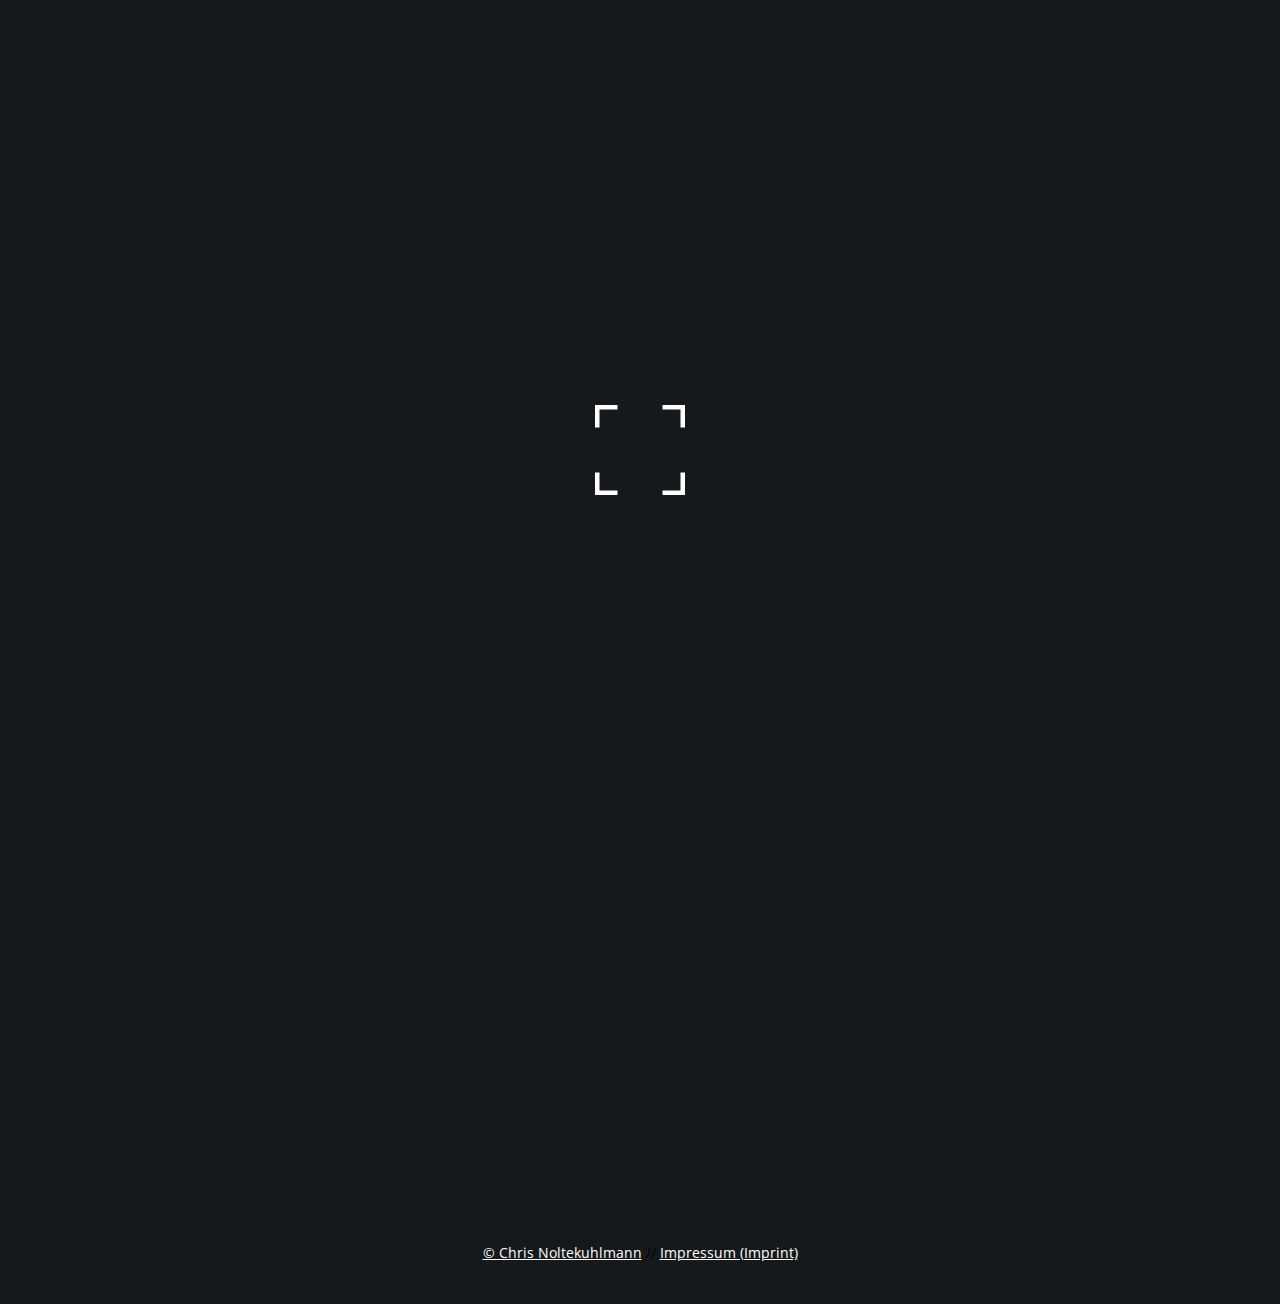
==== v_fancybox_2/index.html @ 5f9b042d "Fancybox Controls Fix" ====
<!DOCTYPE html>
<html lang="en">
  <head>
    
    <!-- META BASICS -->
    <meta content="text/html; charset=utf-8" http-equiv="content-type">
    <meta http-equiv="X-UA-Compatible" content="IE=edge">
    <meta name="viewport" content="width=device-width, initial-scale=1.0, user-scalable=0">
    <meta name="theme-color" content="#16191b">
      
    <!-- SEO META -->     
    <title>Chris Noltekuhlmann - Freelance Photographer from Berlin</title>
    <meta name="description" content="Photography Portfolio of the Berlin based Photographer Chris Noltekuhlmann - Bandphotos - Portraits -  Reportage - Eventphotography - Videos">
    <meta name="keywords" content="Chris Noltekuhlmann,Photography,Photographer,Portfolio,Bandbilder,Bandfotos,Berlin">
    <meta name="author" content="Chris Noltekuhlmann">
    <meta name="page-topic" content="Photography Freelancer Berlin">

    <!-- FACEBOOK META DATA -->
    <meta property="og:type" content="website"/>
    <meta property="og:url" content="http://noltekuhlmann.com" />
    <meta property="og:site_name" content="Chris Noltekuhlmann Photography" />
    <meta property="og:title" content="Chris Noltekuhlmann - Freelance Photographer from Berlin" />
    <meta property="og:description" content="Photography Portfolio of the Berlin based Photographer Chris Noltekuhlmann - Bandphotos - Portraits -  Reportage - Eventphotography - Videos" />
    <meta property="og:image" content="assets/img/fbshare/preview.jpg" />
      
    <!-- FAVICONS -->
    <link rel="apple-touch-icon" sizes="57x57" href="assets/img/favicons/apple-touch-icon-57x57.png">
    <link rel="apple-touch-icon" sizes="60x60" href="assets/img/favicons/apple-touch-icon-60x60.png">
    <link rel="apple-touch-icon" sizes="72x72" href="assets/img/favicons/apple-touch-icon-72x72.png">
    <link rel="apple-touch-icon" sizes="76x76" href="assets/img/favicons/apple-touch-icon-76x76.png">
    <link rel="apple-touch-icon" sizes="114x114" href="assets/img/favicons/apple-touch-icon-114x114.png">
    <link rel="apple-touch-icon" sizes="120x120" href="assets/img/favicons/apple-touch-icon-120x120.png">
    <link rel="apple-touch-icon" sizes="144x144" href="assets/img/favicons/apple-touch-icon-144x144.png">
    <link rel="apple-touch-icon" sizes="152x152" href="assets/img/favicons/apple-touch-icon-152x152.png">
    <link rel="apple-touch-icon" sizes="180x180" href="assets/img/favicons/apple-touch-icon-180x180.png">
    <link rel="icon" type="image/png" href="assets/img/favicons/favicon-32x32.png" sizes="32x32">
    <link rel="icon" type="image/png" href="assets/img/favicons/favicon-194x194.png" sizes="194x194">
    <link rel="icon" type="image/png" href="assets/img/favicons/favicon-96x96.png" sizes="96x96">
    <link rel="icon" type="image/png" href="assets/img/favicons/android-chrome-192x192.png" sizes="192x192">
    <link rel="icon" type="image/png" href="assets/img/favicons/favicon-16x16.png" sizes="16x16">
    <link rel="manifest" href="assets/img/favicons/manifest.json">
    <link rel="mask-icon" href="assets/img/favicons/safari-pinned-tab.svg" color="#16191b">
    <link rel="shortcut icon" href="assets/img/favicons/favicon.ico">
    <meta name="msapplication-TileColor" content="#da532c">
    <meta name="msapplication-TileImage" content="assets/img/favicons/mstile-144x144.png">
    <meta name="msapplication-config" content="assets/img/favicons/browserconfig.xml">
    <meta name="theme-color" content="#16191b">
    
    <!-- Bootstrap core CSS -->
    <link href="assets/css/bootstrap.css" rel="stylesheet">
      
    <!-- Custom styles for this template -->
    <link href="assets/css/custom.css" rel="stylesheet">
    
    <!-- Animate CSS for WOW.JS -->
    <link href="assets/css/animate.css" rel="stylesheet">
      
    <!-- Font Awesome -->
    <link rel="stylesheet" href="https://maxcdn.bootstrapcdn.com/font-awesome/4.5.0/css/font-awesome.min.css">
      
    <!-- Google Font -->
    <link href='https://fonts.googleapis.com/css?family=Open+Sans' rel='stylesheet' type='text/css'>
      
    <!-- HTML5 shim and Respond.js for IE8 support of HTML5 elements and media queries -->
    <!--[if lt IE 9]>
      <script src="https://oss.maxcdn.com/html5shiv/3.7.2/html5shiv.min.js"></script>
      <script src="https://oss.maxcdn.com/respond/1.4.2/respond.min.js"></script>
    <![endif]-->
      
    <!-- Google Analaytics start -->
    <script>
      (function(i,s,o,g,r,a,m){i['GoogleAnalyticsObject']=r;i[r]=i[r]||function(){
      (i[r].q=i[r].q||[]).push(arguments)},i[r].l=1*new Date();a=s.createElement(o),
      m=s.getElementsByTagName(o)[0];a.async=1;a.src=g;m.parentNode.insertBefore(a,m)
      })(window,document,'script','//www.google-analytics.com/analytics.js','ga');

      ga('create', 'UA-71197741-1', 'auto');
      ga('send', 'pageview');
    </script>
    <!-- Google Analaytics end -->
      
  </head>

  <body>
      
    <!-- Preloader -->
	<div class="page-loader">
		<div class="loader">Loading...</div>
        <svg width="90" height="90" viewbox="0 0 40 40">
  <!-- <rect width="40" height="40" class="rect" />  <- this looks buggy in retina safari -->
  <polygon points="0 0 0 40 40 40 40 0" class="rect" />
</svg>
        <div class="loaderback"></div>
	</div>
    
    <!-- Navigation -->
    <nav class="navbar navbar-inverse navbar-fixed-top">
      <div class="container-nav">
        <div class="navbar-header">
          <button type="button" class="navbar-toggle collapsed" data-toggle="collapse" data-target="#navbar" aria-expanded="false" aria-controls="navbar">
           <span class="sr-only">Toggle navigation</span>
					<span class="icon-bar top-bar"></span>
					<span class="icon-bar middle-bar"></span>
					<span class="icon-bar bottom-bar"></span>
          </button>
          <a href="index.html" class="pull-left"><img class="logo" src="assets/img/logo.svg"></a>

        </div>
        <div id="navbar" class="navbar-collapse collapse">
          <ul class="nav navbar-nav navbar-right">
            <li class="active"><a href="index.html">Latest</a></li>
              <li class="dropdown">
                <a href="index.html" data-toggle="dropdown" class="dropdown-toggle">Photos <b class="caret"></b></a>
                <ul class="dropdown-menu dropdown-menu-left  filters-button-group">
                    <li><a class="filter" href="#" data-filter="*">Show All</a></li>
                    <li><a class="filter" href="#"  data-filter=".people">people</a></li>
                    <li><a class="filter" href="#"  data-filter=".landscape">landscape</a></li>
                    <li><a class="filter" href="#"  data-filter=".automotive">Automotive</a></li>
                    <li><a class="filter" href="#" data-filter=".actors">Actors</a></li>
                    <li><a class="filter" href="#" data-filter=".music">Music</a></li>

                </ul>
          
        
            </li>
               <li class="dropdown space-right">
                <a href="index.html" data-toggle="dropdown" class="dropdown-toggle">Videos <b class="caret"></b></a>
                <ul class="dropdown-menu dropdown-menu-left">
                    <li><a href="#">Lorem</a></li>
                    <li><a href="#">Ipsum</a></li>
                    <li><a href="#">Dolore</a></li>
                </ul>
            </li>
            <li><a href="blog.html">Blog</a></li>        
            <li><a href="about.html">About</a></li>
            <li class="space-right"><a href="contact.html">Contact</a></li>
            <li class="social"><a href="#facebook"><i class="fa fa-facebook"></i></a></li>
            <li class="social"><a href="#twitter"><i class="fa fa-twitter"></i></a></li>
            <li class="social"><a href="#vimeo"><i class="fa fa-vimeo"></i></a></li>
            <li class="social"><a href="#instagram"><i class="fa fa-instagram"></i></a></li>
          </ul>
        </div><!--/.nav-collapse -->
      </div>
    </nav>

      <!-- Content -->
      <div class="main-start">

          
        <div class="grid">
          <div class="grid-sizer"></div>
          <div class="gutter-sizer"></div>
          <a class="fancybox-thumbs" data-fancybox-group="thumb" href="assets/img/test.jpg" title="Picture subtitle">
              <div class="grid-item landscap">
              <div class="workwrapper">
            <img src="assets/img/test.jpg" />
                   <div class="caption-container">
                 <div class="caption-wrapper">
                 <div class="caption" onclick="">
                            <p class="caption-title">Album Title too long is sho...</p>
                            <p class="caption-small">16 Pictures</p>
                            <div class="tl"></div>
                            <div class="tr"></div>
                            <div class="bl"></div>
                            <div class="br"></div>             
                  </div>
                  </div>
                  </div>
                </div>
           </div> </a> 

        <a class="fancybox-thumbs" data-fancybox-group="thumb" href="https://s3-us-west-2.amazonaws.com/s.cdpn.io/82/drizzle.jpg" title="Picture subtitle">
          <div class="grid-item video">
            <div class="workwrapper">
            <img src="https://s3-us-west-2.amazonaws.com/s.cdpn.io/82/drizzle.jpg" />
                <div class="videobtn"></div> 
                <div class="caption-container">
                <div class="caption-wrapper">
                 <div class="caption" onclick="">
                            <p class="caption-title">Video Name too long will ...</p>
                            <div class="tl"></div>
                            <div class="tr"></div>
                            <div class="bl"></div>
                            <div class="br"></div>             
                  </div>
                  </div>
                  </div>
                </div>
           </div>
            </a>

            <a class="fancybox-thumbs" data-fancybox-group="thumb" href="https://s3-us-west-2.amazonaws.com/s.cdpn.io/82/submerged.jpg" title="Picture subtitle">
              <div class="grid-item music">
              <div class="workwrapper">
            <img src="https://s3-us-west-2.amazonaws.com/s.cdpn.io/82/submerged.jpg" />
                <div class="caption-container">
                 <div class="caption-wrapper">
                 <div class="caption" onclick="">
                              <p class="caption-title">Album Title</p>
                            <p class="caption-small">16 Pictures</p>
                            <div class="tl"></div>
                            <div class="tr"></div>
                            <div class="bl"></div>
                            <div class="br"></div>             
                  </div>
                  </div>
                  </div>
                </div>
           </div> 
            </a>

               <a class="fancybox-thumbs" data-fancybox-group="thumb" href="https://s3-us-west-2.amazonaws.com/s.cdpn.io/82/drizzle.jpg" title="Picture subtitle">
              <div class="grid-item landscape">
              <div class="workwrapper">
            <img src="https://s3-us-west-2.amazonaws.com/s.cdpn.io/82/drizzle.jpg" />
                <div class="caption-container">
                 <div class="caption-wrapper">
                 <div class="caption" onclick="">
                            <p class="caption-title">Picture Title</p>
                            <div class="tl"></div>
                            <div class="tr"></div>
                            <div class="bl"></div>
                            <div class="br"></div>             
                  </div>
                  </div>
                  </div>
                </div>
           </div> 
            </a>

            <a class="fancybox-thumbs" data-fancybox-group="thumb" href="https://s3-us-west-2.amazonaws.com/s.cdpn.io/82/look-out.jpg" title="Picture subtitle">
              <div class="grid-item music">
              <div class="workwrapper">
            <img src="https://s3-us-west-2.amazonaws.com/s.cdpn.io/82/look-out.jpg" />
                <div class="caption-container">
                 <div class="caption-wrapper">
                 <div class="caption" onclick="">
                              <p class="caption-title">Album Title</p>
                            <p class="caption-small">16 Pictures</p>
                            <div class="tl"></div>
                            <div class="tr"></div>
                            <div class="bl"></div>
                            <div class="br"></div>             
                  </div>
                  </div>
                  </div>
                </div>
           </div>   </a> 


                <a class="fancybox-thumbs" data-fancybox-group="thumb" href="https://s3-us-west-2.amazonaws.com/s.cdpn.io/82/submerged.jpg" title="Picture subtitle">
              <div class="grid-item people">
              <div class="workwrapper">
            <img src="https://s3-us-west-2.amazonaws.com/s.cdpn.io/82/submerged.jpg" />
                <div class="caption-container">
                 <div class="caption-wrapper">
                 <div class="caption" onclick="">
                            <p class="caption-title">Picture Title</p>
                            <div class="tl"></div>
                            <div class="tr"></div>
                            <div class="bl"></div>
                            <div class="br"></div>             
                  </div>
                  </div>
                  </div>
                </div>
           </div>   </a>


                    <a class="fancybox-thumbs" data-fancybox-group="thumb" href="https://s3-us-west-2.amazonaws.com/s.cdpn.io/82/drizzle.jpg" title="Picture subtitle">
              <div class="grid-item music">
              <div class="workwrapper">
            <img src="https://s3-us-west-2.amazonaws.com/s.cdpn.io/82/drizzle.jpg" />
                <div class="caption-container">
                 <div class="caption-wrapper">
                 <div class="caption" onclick="">
                             <p class="caption-title">Album Title</p>
                            <p class="caption-small">16 Pictures</p>
                            <div class="tl"></div>
                            <div class="tr"></div>
                            <div class="bl"></div>
                            <div class="br"></div>             
                  </div>
                  </div>
                  </div>
                </div>
                        </div>    </a>  


                        <a class="fancybox-thumbs" data-fancybox-group="thumb" href="https://s3-us-west-2.amazonaws.com/s.cdpn.io/82/cat-nose.jpg" title="Picture subtitle">
              <div class="grid-item actors">
              <div class="workwrapper">
            <img src="https://s3-us-west-2.amazonaws.com/s.cdpn.io/82/cat-nose.jpg" />
                <div class="caption-container">
                 <div class="caption-wrapper">
                 <div class="caption" onclick="">
                            <p class="caption-title">Picture Title</p>
                            <div class="tl"></div>
                            <div class="tr"></div>
                            <div class="bl"></div>
                            <div class="br"></div>             
                  </div>
                  </div>
                  </div>
                </div>
                            </div> </a>

               <a class="fancybox-thumbs" data-fancybox-group="thumb" href="https://s3-us-west-2.amazonaws.com/s.cdpn.io/82/drizzle.jpg" title="Picture subtitle">             
              <div class="grid-item automotive">
              <div class="workwrapper">
            <img src="https://s3-us-west-2.amazonaws.com/s.cdpn.io/82/drizzle.jpg" />
                  <div class="caption-container">
                 <div class="caption-wrapper">
                 <div class="caption" onclick="">
                              <p class="caption-title">Album Title</p>
                            <p class="caption-small">16 Pictures</p>
                            <div class="tl"></div>
                            <div class="tr"></div>
                            <div class="bl"></div>
                            <div class="br"></div>             
                  </div>
                  </div>
                  </div>
                </div>
           </div>  
            </a>

                   <a class="fancybox-thumbs" data-fancybox-group="thumb" href="https://s3-us-west-2.amazonaws.com/s.cdpn.io/82/orange-tree.jpg" title="Picture subtitle">
              <div class="grid-item landscape">
              <div class="workwrapper">
            <img src="https://s3-us-west-2.amazonaws.com/s.cdpn.io/82/orange-tree.jpg" />
                <div class="caption-container">
                 <div class="caption-wrapper">
                 <div class="caption" onclick="">
                            <p class="caption-title">Picture Title</p>
                            <div class="tl"></div>
                            <div class="tr"></div>
                            <div class="bl"></div>
                            <div class="br"></div>             
                  </div>
                  </div>
                   </div>
                </div>
           </div>
                   </a>

            <a class="fancybox-thumbs" data-fancybox-group="thumb" href="https://s3-us-west-2.amazonaws.com/s.cdpn.io/82/submerged.jpg" title="Picture subtitle">           
              <div class="grid-item people">
              <div class="workwrapper">
            <img src="https://s3-us-west-2.amazonaws.com/s.cdpn.io/82/submerged.jpg" />
                  <div class="caption-container">
                 <div class="caption-wrapper">
                 <div class="caption" onclick="">
                              <p class="caption-title">Album Title</p>
                            <p class="caption-small">16 Pictures</p>
                            <div class="tl"></div>
                            <div class="tr"></div>
                            <div class="bl"></div>
                            <div class="br"></div>             
                  </div>
                  </div>
                  </div>
                </div>
           </div> 
                       </a>

                <a class="fancybox-thumbs" data-fancybox-group="thumb" href="https://s3-us-west-2.amazonaws.com/s.cdpn.io/82/one-world-trade.jpg" title="Picture subtitle">
              <div class="grid-item actors">
              <div class="workwrapper">
            <img src="https://s3-us-west-2.amazonaws.com/s.cdpn.io/82/one-world-trade.jpg" />
                <div class="caption-container">
                 <div class="caption-wrapper">
                 <div class="caption" onclick="">
                              <p class="caption-title">Album Title</p>
                            <p class="caption-small">16 Pictures</p>
                            <div class="tl"></div>
                            <div class="tr"></div>
                            <div class="bl"></div>
                            <div class="br"></div>             
                  </div>
                  </div>
                  </div>
                </div>
           </div>
                </a>

                    <a class="fancybox-thumbs" data-fancybox-group="thumb" href="https://s3-us-west-2.amazonaws.com/s.cdpn.io/82/orange-tree.jpg" title="Picture subtitle">
              <div class="grid-item music">
              <div class="workwrapper">
            <img src="https://s3-us-west-2.amazonaws.com/s.cdpn.io/82/orange-tree.jpg" />
                  <div class="caption-container">
                 <div class="caption-wrapper">
                 <div class="caption" onclick="">
                            <p class="caption-title">Picture Title</p>
                            <div class="tl"></div>
                            <div class="tr"></div>
                            <div class="bl"></div>
                            <div class="br"></div>             
                  </div>
                  </div>
                  </div>
                </div>
           </div>  
            </a>

                        <a class="fancybox-thumbs" data-fancybox-group="thumb" href="https://s3-us-west-2.amazonaws.com/s.cdpn.io/82/submerged.jpg" title="Picture subtitle">
              <div class="grid-item landscape">
              <div class="workwrapper">
            <img src="https://s3-us-west-2.amazonaws.com/s.cdpn.io/82/submerged.jpg" />
                  <div class="caption-container">
                 <div class="caption-wrapper">
                 <div class="caption" onclick="">
                              <p class="caption-title">Album Title</p>
                            <p class="caption-small">16 Pictures</p>
                            <div class="tl"></div>
                            <div class="tr"></div>
                            <div class="bl"></div>
                            <div class="br"></div>             
                  </div>
                  </div>
                  </div>
                </div>
           </div> 
            </a>

        </div><!--/.grid -->

        
       <!-- Postloader -->
        <div class="row center topmargin">
                <svg class="postloader" width="30" height="30" viewbox="0 0 40 40">
          <!-- <rect width="40" height="40" class="rect" />  <- this looks buggy in retina safari -->
              <polygon points="0 0 0 40 40 40 40 0" class="rect" />
            </svg>
        </div><!-- /.row -->
          
      </div><!-- /.main -->
      
        <!-- Footer -->
        <footer>
             <div class="row wow fadeIn" data-wow-delay="0.2s">
                <div class="col-lg-12">
                    <p><a href="about.html">&copy; Chris Noltekuhlmann</a> // <a href="#">Impressum (Imprint)</a></p>
                </div>
            </div>
        </footer>

      
    <!-- Bootstrap core JavaScript
    ================================================== -->
    <!-- Placed at the end of the document so the pages load faster -->
    <script src="https://ajax.googleapis.com/ajax/libs/jquery/1.11.3/jquery.min.js"></script>
	<script src="assets/js/custom.js"></script>

    <script src="assets/js/bootstrap.min.js"></script>
      
    <!-- Custom JS -->    
    <script src="assets/js/wow.min.js"></script>
	<script src="assets/js/isotope.pkgd.min.js"></script>
    <script src="assets/js/imagesloaded.pkgd.min.js"></script>
      
	<!-- Add fancyBox main JS and CSS files -->
	<script type="text/javascript" src="assets/js/jquery.fancybox.js?v=2.1.5"></script>
    <script type="text/javascript" src="assets/js/jquery.fancybox-thumbs.js?v=1.0.7"></script>
	<link rel="stylesheet" type="text/css" href="assets/css/jquery.fancybox.css?v=2.1.5" media="screen" />
    <link rel="stylesheet" type="text/css" href="assets/css/jquery.fancybox-thumbs.css?v=1.0.7" media="screen" />
	
      <script type="text/javascript">
		$(document).ready(function() {
		
			$('.fancybox-thumbs').fancybox({
				prevEffect : 'none',
				nextEffect : 'none',
				closeBtn  : true,
				arrows    : true,
				nextClick : true,

				helpers : {
					thumbs : {
						width  : 50,
						height : 50
					}
				}
			});


		});
	</script>
      
  </body>
</html>
---- v_fancybox_2/assets/css/custom.css ----
/* GLOBAL
---------------------------------------------------- */
body {
    background: #16191b;
    font-family: 'Open Sans', sans-serif;
    overflow-x: hidden;
}
a {
    color: #fff;
}
a:hover {
    color: #07defe;
}

.main, .main-start {
    min-height:calc(100vh - 300px);
}

.main {
    margin-top: 160px;
}
.main-start {
    margin-top: 127px;
}
h1,
h2,
h3,
h4 {
    text-transform: uppercase;
    font-weight: 800;
}

h1 {
    margin-top: 10px;
}

.center {
    text-align: center;
}

.topmargin {margin-top: 100px;
}

/* 404
---------------------------------------------------- */
.error404 a {color:#07defe!important;}

/* NAVIGATION & LOGO
---------------------------------------------------- */
.container-nav {
    padding: 0 20px 0 16px;
}

.navbar-fixed-top {
    z-index: 7995;
}

.logo {
    width: 100%;
    padding: 20px 0;
}
.space-right {
    padding-right: 25px;
}
.nav > li > a {
    padding: 10px 0px;
}
.navbar-nav {
    padding-top: 0px;
    font-size: 12px;
}
.navbar-nav > li > a {
    line-height: 20px;
}
.navbar-inverse .navbar-nav > li > a,
.dropdown-menu > li > a {
    text-transform: uppercase;
    color: #fff;
}

.navbar-inverse {
    background:rgba(22, 25, 27, 0.97)!important;
}

.navbar-inverse .navbar-nav > .open > a,
.navbar-inverse .navbar-nav > .open > a:hover,
.navbar-inverse .navbar-nav > .open > a:focus {
  color: #07defe;
}

.navbar-inverse .navbar-nav > li > a:hover,
.dropdown-menu > li > a:hover {
    color: #07defe;
}
.navbar-inverse .navbar-nav > .active > a,
.navbar-inverse .navbar-nav > .active > a:hover,
.navbar-inverse .navbar-nav > .active > a:focus {
    background: none!important;
    font-weight: 800;
    color: #07defe;
}
.dropdown-menu > li > a {
    padding: 3px 16px;
}
.dropdown-menu > li > a:hover,
.dropdown-menu > li > a:focus {
    background-color: #16191b;
}

/* ---- filter ---- */
.is-checked {color: #07defe!important;}

/* ---- caret ---- */
.caret {
    height: 12px;
    width: 15px;
    border: none;
    background-image: url(../img/dropdown.svg);
    background-size: contain;
    background-repeat: no-repeat;
}
.navbar-inverse .navbar-nav > li > a:hover > .caret,
.navbar-inverse .navbar-nav > .open > a > .caret,
.navbar-inverse .navbar-nav > .open > a:hover > .caret {
    background-image: url(../img/dropdown-active.svg);
}
/* ---- social icons---- */
.social img {
    width: 20px;
}
li.social a {
    padding-left: 0px!important;
}
.nav > li.social {
    display: inline;
}

/* CORNERS
---------------------------------------------------- */
.tl,
.tr,
.bl,
.br {
    width: 15px;
    height: 15px;
    position: absolute;
    background-image: url(../img/corner.svg);
}
.tl {
    top: 0px;
    left: 0px;
}
.tr {
    top: 0px;
    right: 0px;
    transform: rotate(90deg);
}
.bl {
    bottom: 0px;
    left: 0px;
    transform: rotate(270deg);
}
.br {
    bottom: 0px;
    right: 0px;
    transform: rotate(180deg);
}

/* FANCYBOX
---------------------------------------------------- */
.fancybox-overlay {
    background: rgba(0, 0, 0, 0.89)!important;
}

.fancybox-skin {
    border: none!important;
    padding: 0px!important;
    background: none!important;
}

.fancybox-default-skin-open {
    box-shadow: none!important;
}

.fancybox-inner  {
    margin-left: 0px!important;
}

.fancybox-title {
    text-align: center!important;
    text-transform: uppercase!important;
    margin-left: 0px!important;
}

/* ---- thumbs ---- */
#fancybox-thumbs ul li {
border: 3px solid rgba(0, 0, 0, 0)!important;
padding: 0px!important;
    margin: 5px;
}

#fancybox-thumbs ul li a{
    background: none!important;
    border: none!important
}

#fancybox-thumbs ul li.active{
opacity: 1!important;
border: 3px solid white!important;
padding: 0px!important;
}

#fancybox-thumbs ul li:hover{
opacity: 1!important;
border: 3px solid #07defe!important;
padding: 0px!important;
}

.fancybox-thumb-prev, .fancybox-thumb-next {
background: none!important
}

.fancybox-thumb-prev span {
    background:url(../img/prev.svg)!important;
}

.fancybox-thumb-next span {
    background:url(../img/next.svg)!important;
}
/*---- controls ---- */
a.fancybox-close {
    width: 36px!important;
    height: 36px!important;
}

.fancybox-close {
    background-image: url(../img/close.svg)!important;
    background-size: 36px!important;
    top: 10px!important;
    right: 10px!important;
    position: fixed!important;
}

.fancybox-desktop  a.fancybox-close {
    opacity: 0.5; filter: alpha(opacity=50);
}

a.fancybox-close {
    opacity: 0.5!important; filter: alpha(opacity=50)!important;
}

.fancybox-desktop a.fancybox-close:hover {
    opacity: 1; filter: alpha(opacity=100);
}

a.fancybox-close:hover {
    opacity: 1!important; filter: alpha(opacity=100)!important;
}

a.fancybox-nav span {
    background-repeat: no-repeat!important;
    background-size: 20px!important;
    background-position: center!important;
    visibility: visible!important;
    opacity: 0.5!important; filter: alpha(opacity=50);
    position: fixed!important;
    top: 50%!important;
}

a.fancybox-nav span:hover {
        opacity: 1!important; filter: alpha(opacity=100);
}

.fancybox-next span, .fancybox-prev span {
    background-size: 50px!important;
    background-position: center;
}

.fancybox-next span {
    background:url(../img/next.svg)!important;
}
.fancybox-prev span {
    background:url(../img/prev.svg)!important;
}

.fancybox-thumb-prev, .fancybox-thumb-next {
background: none!important
}

.fancybox-thumb-prev span {
    background:url(../img/prev.svg)!important;
}

.fancybox-thumb-next span {
    background:url(../img/next.svg)!important;
}
*/
/* BLOG
---------------------------------------------------- */
.post {
    margin-bottom: 90px;
}
.posttitle {
    position: relative;
    display: inline-block;
    padding: 10px 30px 11px 30px;
    margin-bottom: 40px;
}
.post p {
    margin-bottom: 30px;
}
.img-responsive {
    margin-bottom: 20px;
}

.expbtn {text-align: center; text-transform: uppercase;}

.expbtn > a:hover > .caret {
    background-image: url(../img/dropdown-active.svg);
}

.collapsing {
    transition: height 0s;
}

/* ABOUT
---------------------------------------------------- */
.copy {
    position: relative;
    display: inline-block;
    padding: 0px 30px 20px 30px;
    margin-bottom: 40px;
}
.copy p {margin:0px;}

.titleright {
    text-align: right;
    margin-bottom: 40px;
}
.clients {
    margin-top: 25px;
}
ul.clients {
    list-style: none;
    padding-left: 0px;
    margin-top: 25px;
}
ul.clients li {
    display: inline;
}
.clients li + li:before {
    content: "// ";
}

.leftspace {
    padding-bottom: 30px;
}

/* FOOTER
---------------------------------------------------- */
footer {
    text-align: center;
    overflow-x: hidden;
    padding: 100px 0 20px 0;
}
footer p {font-size:14px;}

/* NAVBAR X TOGGLE
---------------------------------------------------- */
.navbar-toggle {
    border: none;
    background: transparent !important;
}
.navbar-toggle:hover {
    background: transparent !important;
}
.navbar-toggle .icon-bar {
    width: 22px;
    transition: all 0.2s;
}
.navbar-toggle .top-bar {
    -moz-transform: rotate(45deg);
    -ms-transform: rotate(45deg);
    -o-transform: rotate(45deg);
    -webkit-transform: rotate(45deg);
    transform: rotate(45deg);
    -moz-transform-origin: 10% 10%: -ms-transform-origin: 10% 10%;
    -o-transform-origin: 10% 10%;
    -webkit-transform-origin: 10% 10%;
    transform-origin: 10% 10%;
}
.navbar-toggle .middle-bar {
    opacity: 0;
}
.navbar-toggle .bottom-bar {
    -moz-transform: rotate(-45deg);
    -ms-transform: rotate(-45deg);
    -o-transform: rotate(-45deg);
    -webkit-transform: rotate(-45deg);
    transform: rotate(-45deg);
    -moz-transform-origin: 10% 90%: -ms-transform-origin: 10% 90%;
    -o-transform-origin: 10% 90%;
    -webkit-transform-origin: 10% 90%;
    transform-origin: 10% 90%;
}
.navbar-toggle.collapsed .top-bar {
    -moz-transform: rotate(0);
    -ms-transform: rotate(0);
    -o-transform: rotate(0);
    -webkit-transform: rotate(0);
    transform: rotate(0);
}
.navbar-toggle.collapsed .middle-bar {
    opacity: 1;
}
.navbar-toggle.collapsed .bottom-bar {
    -moz-transform: rotate(0);
    -ms-transform: rotate(0);
    -o-transform: rotate(0);
    -webkit-transform: rotate(0);
    transform: rotate(0);
}

/* ISOTOPE
---------------------------------------------------- */
* {
    box-sizing: border-box;
}
/* force scrollbar */

html {
    overflow-y: scroll;
}
/* ---- isotope ---- */
/* clear fix */

.grid:after {
    content: '';
    display: block;
    clear: both;
}
/* ---- .grid-item ---- */

.grid-item {
    float: left;
    padding: 2px;
    cursor: pointer;
}
.grid-item img {
    display: block;
    max-width: 100%;
}

.grid-sizer,
    .grid-item {
        width: 100%;
    }

/* ---- caption ---- */
.caption-container {
    position: relative;
}
    
.caption-wrapper {
    transition: 0.5s;
    opacity: 0;
    padding: 10px;
    bottom: 0px;
    width: 100%;
    position: absolute;
    background: rgba(22, 25, 27, 0.82);
}
.caption {
    position: relative;
    padding: 15px;
    bottom: 0px;
    width: 100%;
    text-align: center;
}
p.caption-title {
    text-transform: uppercase;
    font-size: 16px;
    padding: 0px;
    margin: 5px;
    color: #fff!important;
}
p.caption-title:hover {
    color: #07defe!important;
    transition: 0.5s;
}

p.caption-small {
    text-transform: uppercase;
    font-size: 10px;
    color: #fff!important;
}

/* ---- hover ---- */
.videobtn {    
    background-image: url(../img/video.svg);
    background-size: 40px;
    background-repeat: no-repeat;
    background-position: center;
    height: 100%;
    position: absolute;
    top: 0px;
    width: 100%;
    }

/* ---- hover ---- */
.grid-item:hover .caption-wrapper {
    opacity: 1;}
    
.workwrapper {overflow: hidden;}

.workwrapper img,
.grid-item:hover .workwrapper > img,
.grid-item:focus .workwrapper > img,
.grid-item:active .workwrapper > img {
   	-webkit-transition: all 0.4s ease-in-out;
	   -moz-transition: all 0.4s ease-in-out;
		-ms-transition: all 0.4s ease-in-out;
		 -o-transition: all 0.4s ease-in-out;
			transition: all 0.4s ease-in-out;
}

.grid-item:hover .workwrapper > img,
.grid-item:focus .workwrapper > img,
.grid-item:active .workwrapper > img {
	-webkit-transform: scale(1.1);
	   -moz-transform: scale(1.1);
	    -ms-transform: scale(1.1);
	     -o-transform: scale(1.1);
	        transform: scale(1.1);
}

/* MEDIA QUERYS
---------------------------------------------------- */
@media (max-width: 768px) {
    
    /* ---- mobile dropdown ----*/ 
    ul.dropdown-menu li {
        display: inline-block;
    }

    
     /* ---- generell ----*/ 
    .nav > li.social {
        display: inline-block;
        padding-right: 20px;
    }
    .dropdown-menu {
        font-size: 12px;
        padding: 0px 0 15px 0;
    }
    .navbar-nav .open .dropdown-menu > li > a {
        padding: 5px 15px 5px 15px
    }
    .main-start {
    margin-top: 102px;
    }
    
    .navbar-toggle {
        margin-top: 36px;
    }
    
    /* ---- fancybox----*/ 
    a.fancybox-prev {
    left:0px!important;
    }
     a.fancybox-next {
    right:0px!important;
    }
        
    a.fancybox-next span {
    right:-10px!important
    }
     a.fancybox-prev span {
    left:-10px!important
    }
    
    .fancybox-close {
    top: -30px!important;
    right: 15px!important;
    }
    
    a.fancybox-nav span {
    background-size: 10px!important;
    }
    
    a.fancybox-close {
    width: 26px!important;
    height: 26px!important;
    }

    .fancybox-close {
        background-image: url(../img/close.svg)!important;
        background-size: 26px!important;
        top: 0px!important;
        right: 0px!important;
    }
}
    
@media (min-width: 768px) {
    .nav > li > a {
        padding: 10px 15px;
    }
    .navbar-nav {
        padding-top: 59px;
        font-size: 11px;
    }
    .dropdown-menu {
        background: #16191b;
        font-size: 11px;
    }
    
    .main {
    margin-top: 200px;
    }
    
    .topspace {
        margin-top: 80px;
        z-index: 100;
    }
    .leftspace {
     padding-left: 60px;
        padding-bottom: 30px;
    }
    
    .contact {
        margin-top: 150px;
    }
    /* ---- dropdown flyout ---- */
    ul.nav li.dropdown:hover ul.dropdown-menu{
        display: block;
        margin-top:0px;
    }
}


@media (min-width: 996px) {
    .logo {
        width: 140%;
    }
    .navbar-nav {
        padding-top: 83px;
        font-size: 14px;
    }
    .contact {
        margin-top: 200px;
    }

}

/* ------------------------------------------------------------------
Grid Resizing
------------------------------------------------------------------- */
@media (min-width: 420px) {
    .grid-sizer,
    .grid-item {
        width: 50%;
    }
}

@media (min-width: 800px) {
    .grid-sizer,
    .grid-item {
        width: 33.33333333%;
    }
}

@media (min-width: 1200px) {
      .grid-sizer,
    .grid-item {
        width: 25%;
    }
}

@media (min-width: 1600px) {
      .grid-sizer,
    .grid-item {
        width: 20%;
    }
}

@media (min-width: 2000px) {
      .grid-sizer,
    .grid-item {
        width: 16.666666667%;
    }
}

@media (min-width: 2400px) {
      .grid-sizer,
    .grid-item {
        width: 14.285714286%;
    }
}
/* ------------------------------------------------------------------
Preloader
------------------------------------------------------------------- */
.page-loader {
    position: fixed;
    background: #16191b;
    bottom: 0;
    right: 0;
    left: 0;
    top: 0;
    z-index: 7998;
}

.page-loader-sub {
    position: fixed;
    background: #16191b;
    bottom: 0;
    right: 0;
    left: 0;
    top: 0;
    z-index: 7990;
}

.loader {
    text-indent: -9999em;
    font-size: 10px;
    z-index: 8000;
}


svg.postloader {
  position: relative!important;
  margin: 0 auto;
}

.loaderback {
    position: absolute;
    background-image: url(../img/logo-load-back.svg);
    height: 90px;
    width: 90px;
    left: 50%;
    top: 50%;
    margin: -41px 0 0 -44px;
    font-size: 10px;
    z-index: 8000;
}

svg {
  position: absolute;
  left: 0; right: 0; top: 0; bottom: 0;
  margin: auto;
}
 
.rect {
  fill: none;
  stroke-width: 4px;
  stroke: white;
  stroke-dasharray: 20;
  stroke-dashoffset: 25%;
   animation: movedash 1.5s forwards 0s infinite;
}

@keyframes movedash {
  to {
    stroke-dashoffset: 125%;
  }
}
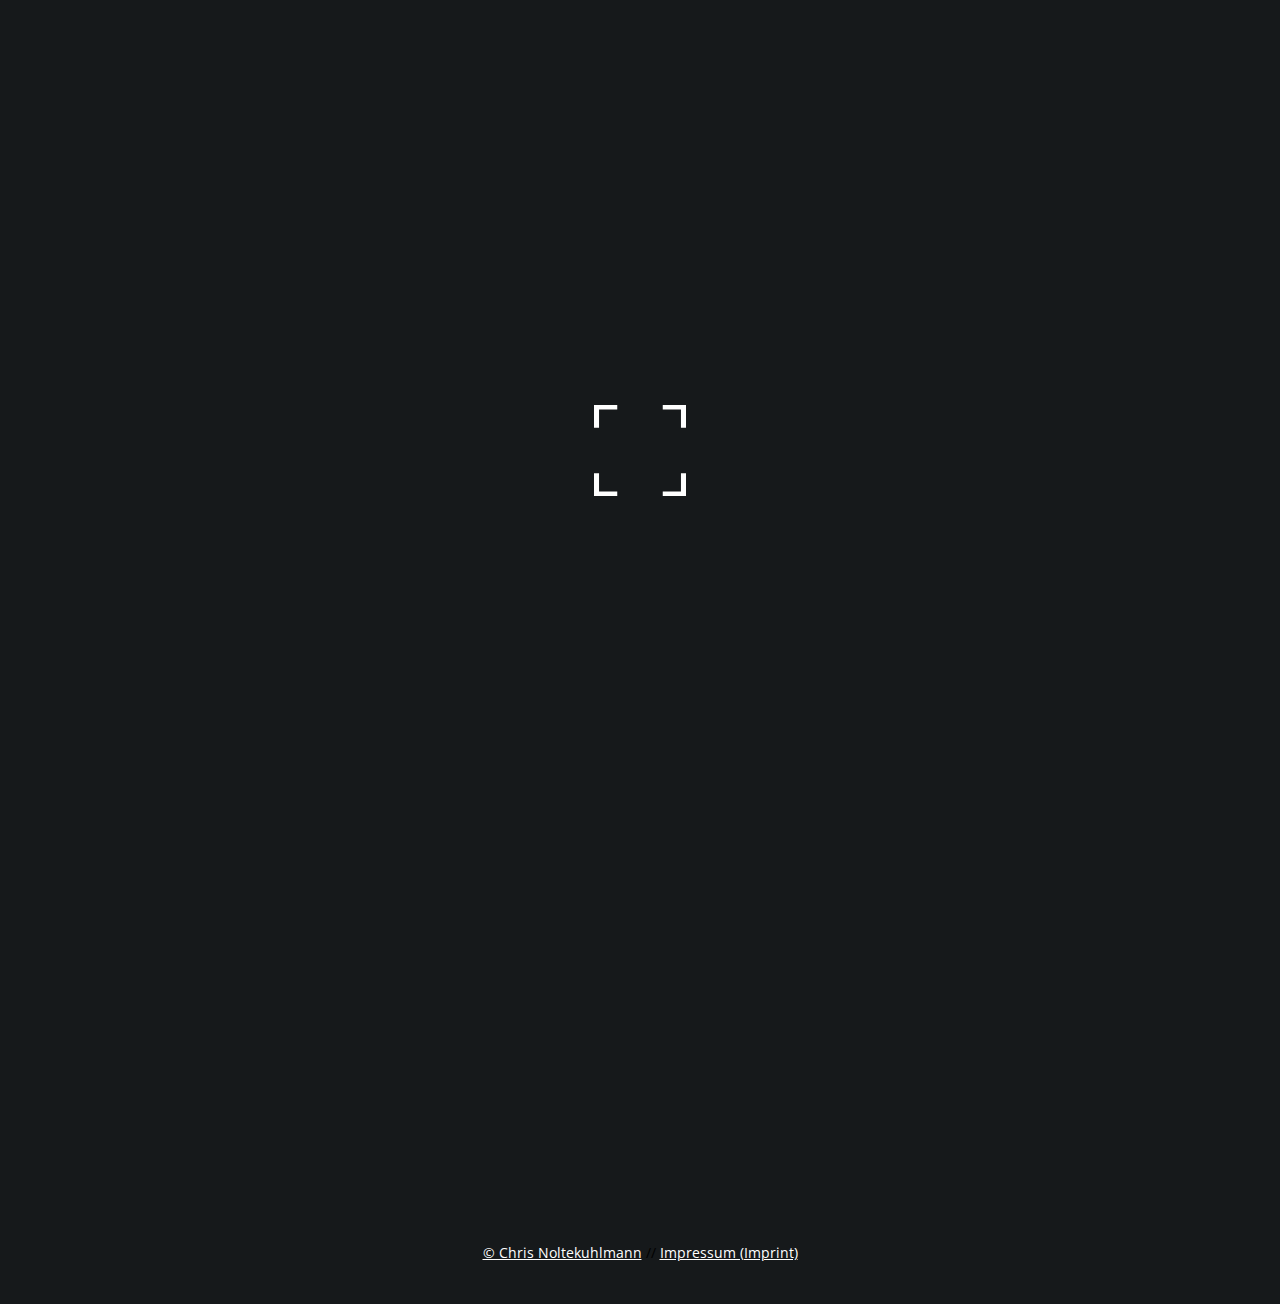
==== commit 866308ef: "Cross Browser Testing" ====
--- a/v_fancybox_2/index.html
+++ b/v_fancybox_2/index.html
@@ -86,7 +86,7 @@
     <!-- Preloader -->
 	<div class="page-loader">
 		<div class="loader">Loading...</div>
-        <svg width="90" height="90" viewbox="0 0 40 40">
+        <svg width="92" height="91" viewbox="0 0 40 40">
   <!-- <rect width="40" height="40" class="rect" />  <- this looks buggy in retina safari -->
   <polygon points="0 0 0 40 40 40 40 0" class="rect" />
 </svg>
@@ -464,28 +464,6 @@
     <script type="text/javascript" src="assets/js/jquery.fancybox-thumbs.js?v=1.0.7"></script>
 	<link rel="stylesheet" type="text/css" href="assets/css/jquery.fancybox.css?v=2.1.5" media="screen" />
     <link rel="stylesheet" type="text/css" href="assets/css/jquery.fancybox-thumbs.css?v=1.0.7" media="screen" />
-	
-      <script type="text/javascript">
-		$(document).ready(function() {
-		
-			$('.fancybox-thumbs').fancybox({
-				prevEffect : 'none',
-				nextEffect : 'none',
-				closeBtn  : true,
-				arrows    : true,
-				nextClick : true,
-
-				helpers : {
-					thumbs : {
-						width  : 50,
-						height : 50
-					}
-				}
-			});
-
-
-		});
-	</script>
-      
+
   </body>
 </html>
--- a/v_fancybox_2/assets/css/custom.css
+++ b/v_fancybox_2/assets/css/custom.css
@@ -191,11 +191,18 @@
     text-transform: uppercase!important;
     margin-left: 0px!important;
 }
+/* ---- loader & error ---- */
+#fancybox-loading div {
+	background: url('../img/fancybox_loading.gif') center center no-repeat!important;
+}
+.fancybox-outer, .fancybox-inner {
+    text-align: center!important;
+}
 
 /* ---- thumbs ---- */
 #fancybox-thumbs ul li {
-border: 3px solid rgba(0, 0, 0, 0)!important;
-padding: 0px!important;
+    border: 3px solid rgba(0, 0, 0, 0)!important;
+    padding: 0px!important;
     margin: 5px;
 }
 
@@ -205,19 +212,23 @@
 }
 
 #fancybox-thumbs ul li.active{
-opacity: 1!important;
-border: 3px solid white!important;
-padding: 0px!important;
+    opacity: 1!important;
+    padding: 0px!important;
+    background-image: url(../img/active.svg)!important;
+}
+
+#fancybox-thumbs ul li.active:hover{
+    border: 3px solid rgba(0, 0, 0, 0)!important;
 }
 
 #fancybox-thumbs ul li:hover{
-opacity: 1!important;
-border: 3px solid #07defe!important;
-padding: 0px!important;
+    opacity: 1!important;
+    border: 3px solid #07defe!important;
+    padding: 0px!important;
 }
 
 .fancybox-thumb-prev, .fancybox-thumb-next {
-background: none!important
+    background: none!important
 }
 
 .fancybox-thumb-prev span {
@@ -294,7 +305,24 @@
 .fancybox-thumb-next span {
     background:url(../img/next.svg)!important;
 }
-*/
+
+.child {
+    background: none!important;
+}
+
+.fancybox-title-float-wrap {
+    margin-bottom: -30px!important;
+}
+
+/*---- watermark & right click ---- */
+.watermark {
+    position: absolute;
+    top: 0;
+    left: 0;
+    width: 100%;
+    height: 100%;
+}
+    
 /* BLOG
 ---------------------------------------------------- */
 .post {
@@ -452,7 +480,7 @@
 }
 
 .grid-sizer,
-    .grid-item {
+.grid-item {
         width: 100%;
     }
 
@@ -557,7 +585,7 @@
         padding: 5px 15px 5px 15px
     }
     .main-start {
-    margin-top: 102px;
+        margin-top: 102px;
     }
     
     .navbar-toggle {
@@ -566,38 +594,38 @@
     
     /* ---- fancybox----*/ 
     a.fancybox-prev {
-    left:0px!important;
+        left:0px!important;
     }
      a.fancybox-next {
-    right:0px!important;
+         right:0px!important;
     }
         
     a.fancybox-next span {
-    right:-10px!important
+        right:-10px!important
     }
      a.fancybox-prev span {
-    left:-10px!important
+        left:-10px!important
     }
     
     .fancybox-close {
-    top: -30px!important;
-    right: 15px!important;
+        top: -30px!important;
+        right: 15px!important;
     }
     
     a.fancybox-nav span {
-    background-size: 10px!important;
+        background-size: 10px!important;
     }
     
     a.fancybox-close {
-    width: 26px!important;
-    height: 26px!important;
+        width: 26px!important;
+        height: 26px!important;
     }
 
     .fancybox-close {
         background-image: url(../img/close.svg)!important;
         background-size: 26px!important;
-        top: 0px!important;
-        right: 0px!important;
+        top: 5px!important;
+        right: 5px!important;
     }
 }
     
@@ -615,7 +643,7 @@
     }
     
     .main {
-    margin-top: 200px;
+        margin-top: 200px;
     }
     
     .topspace {
@@ -623,7 +651,7 @@
         z-index: 100;
     }
     .leftspace {
-     padding-left: 60px;
+        padding-left: 60px;
         padding-bottom: 30px;
     }
     
@@ -762,4 +790,15 @@
   to {
     stroke-dashoffset: 125%;
   }
+}
+
+/*Retina graphics!*/
+@media only screen and (-webkit-min-device-pixel-ratio: 1.5),
+	   only screen and (min--moz-device-pixel-ratio: 1.5),
+	   only screen and (min-device-pixel-ratio: 1.5){
+
+	#fancybox-loading div {
+		background-image: url('../img/fancybox_loading@2x.gif')!important;
+		background-size: 24px 24px; /*The size of the normal image, half the size of the hi-res image*/
+	}
 }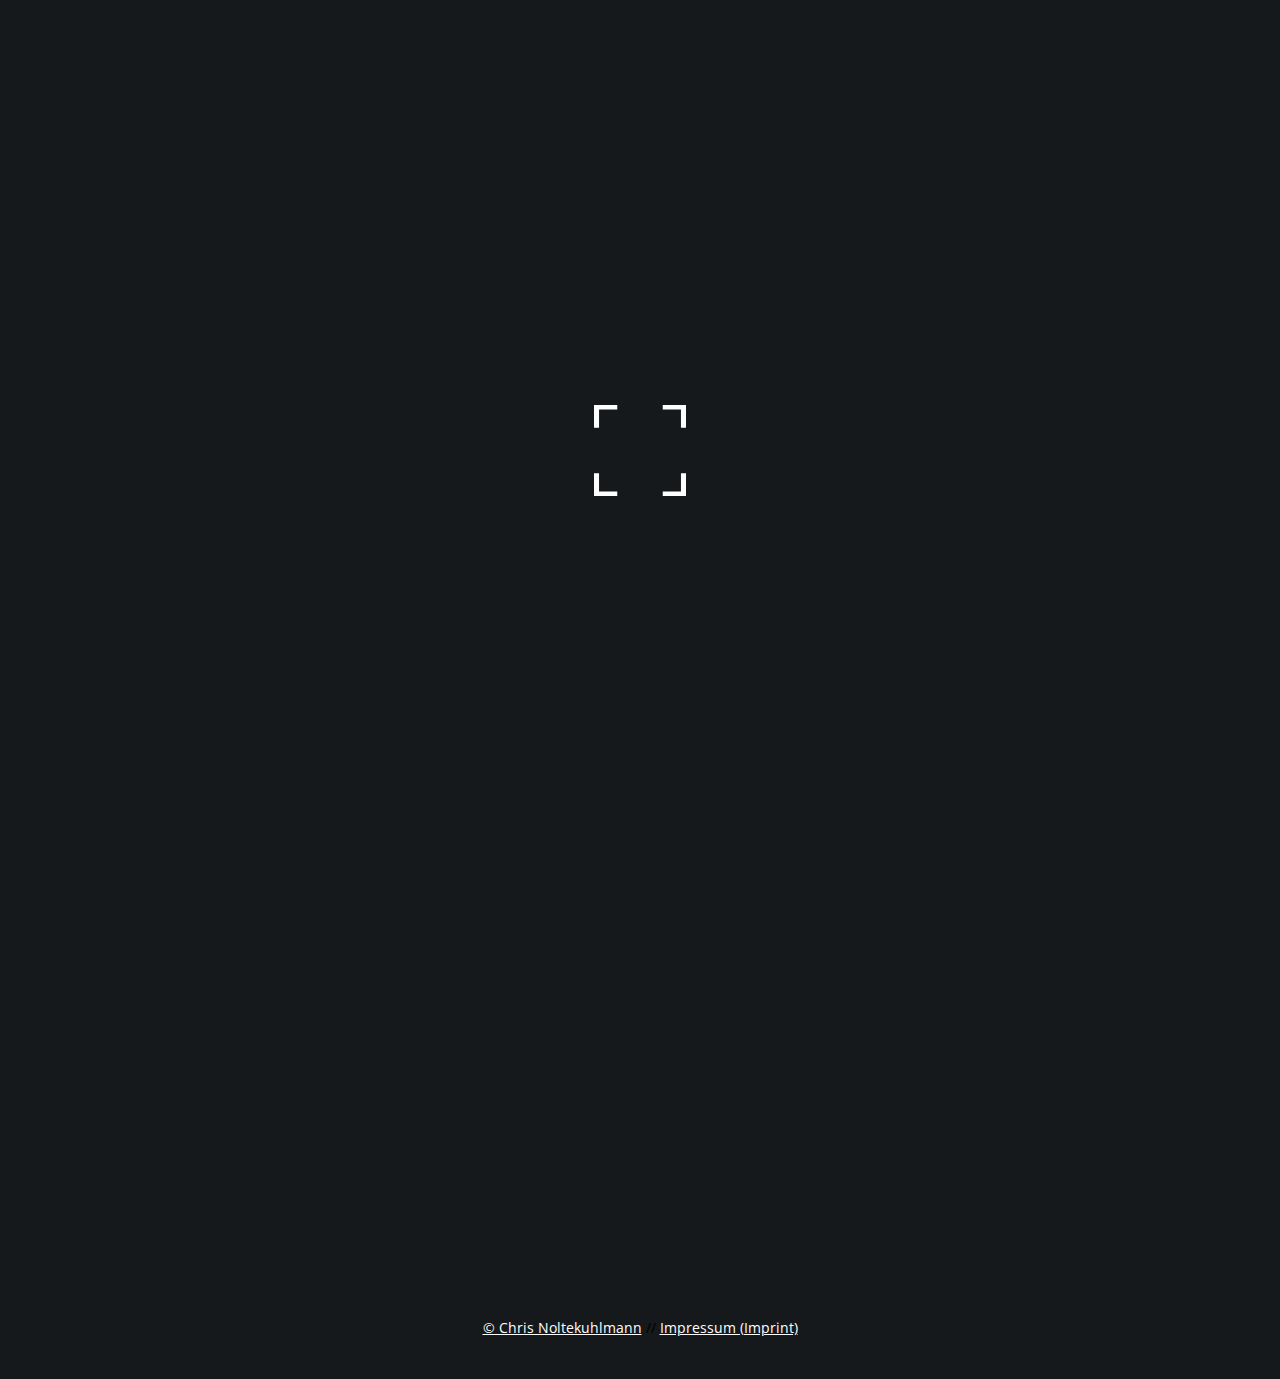
==== commit 2ac91576: "Vertical centering" ====
--- a/v_fancybox_2/index.html
+++ b/v_fancybox_2/index.html
@@ -144,7 +144,7 @@
     </nav>
 
       <!-- Content -->
-      <div class="main-start">
+      <div class="main">
 
           
         <div class="grid">
--- a/v_fancybox_2/assets/css/custom.css
+++ b/v_fancybox_2/assets/css/custom.css
@@ -12,14 +12,18 @@
     color: #07defe;
 }
 
-.main, .main-start {
-    min-height:calc(100vh - 300px);
-}
-
 .main {
-    margin-top: 160px;
-}
-.main-start {
+    min-height: calc(100vh - 200px);
+}
+
+.ContentBox{
+    height: calc(100vh - 127px);   
+    padding-top: 50px;
+    min-padding-top: 50px;
+}
+
+
+.main{
     margin-top: 127px;
 }
 h1,
@@ -389,7 +393,7 @@
 footer {
     text-align: center;
     overflow-x: hidden;
-    padding: 100px 0 20px 0;
+    padding: 75px 0 20px 0;
 }
 footer p {font-size:14px;}
 
@@ -584,9 +588,6 @@
     .navbar-nav .open .dropdown-menu > li > a {
         padding: 5px 15px 5px 15px
     }
-    .main-start {
-        margin-top: 102px;
-    }
     
     .navbar-toggle {
         margin-top: 36px;
@@ -640,10 +641,6 @@
     .dropdown-menu {
         background: #16191b;
         font-size: 11px;
-    }
-    
-    .main {
-        margin-top: 200px;
     }
     
     .topspace {
